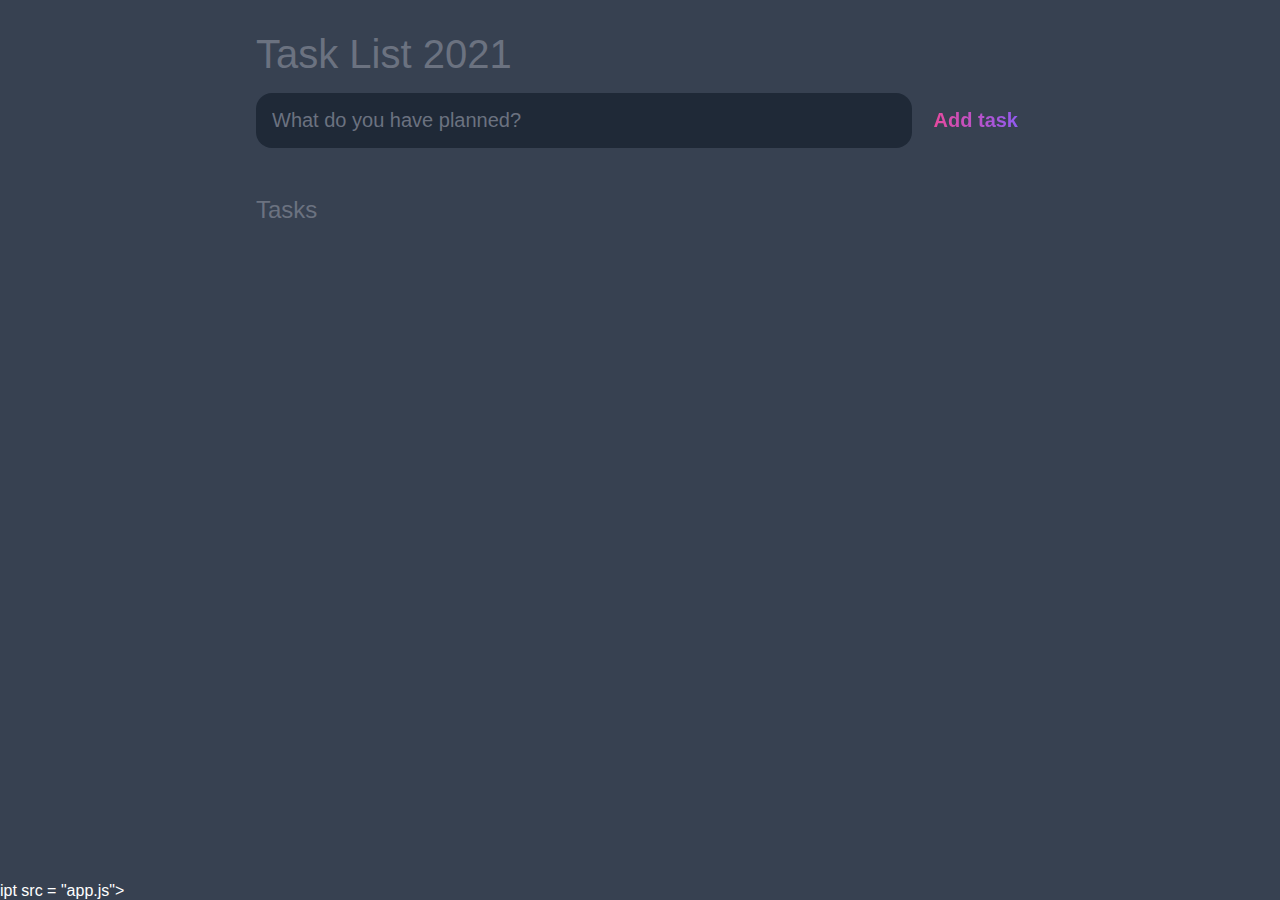
==== timer2/main/index.html @ af76790f "First Commit" ====
<!DOCTYPE html>
<html lang="en">
<head	<meta charset="UTF-8">
	<meta http-equiv="X-UA-Compatible" content="IE=edge">
	<meta name="viewport" content="width=device-width, initial-scale=1.0">
	<title>Task List 2021</title>

	<link rel="stylesheet" href="style.css" />
</head>
<body>
	
	<header>
		<h1>Task List 2021</h1>
		<form id="new-task-form">
			<input 
				type="text" 
				name="new-task-input" 
				id="new-task-input" 
				placeholder="What do you have planned?" />
			<input 
				type="submit"
				id="new-task-submit" 
				value="Add task" />
		</form>
	</header>
	<main>
		<section class="task-list">
			<h2>Tasks</h2>

			<div id="tasks">

				<!-- <div class="task">
					<div class="content">
						<input 
							type="text" 
							class="text" 
							value="A new task"
							readonly>
					</div>
					<div class="actions">
						<button class="edit">Edit</button>
						<button class="delete">Delete</button>
					</div>
				</div> -->

			</div>
		</section>
	</main>

	<script src="main.js"></script>
ipt src = "app.js"></script>
</body>
</html>
---- timer2/main/style.css ----
:root {
	--dark: #374151;
	--darker: #1F2937;
	--darkest: #111827;
	--grey: #6B7280;
	--pink: #EC4899;
	--purple: #8B5CF6;
	--light: #EEE;
}

* {
	margin: 0;
	box-sizing: border-box;
	font-family: "Fira sans", sans-serif;
}

body {
	display: flex;
	flex-direction: column;
	min-height: 100vh;
	color: #FFF;
	background-color: var(--dark);
}

header {
	padding: 2rem 1rem;
	max-width: 800px;
	width: 100%;
	margin: 0 auto;
}

header h1{ 
	font-size: 2.5rem;
	font-weight: 300;
	color: var(--grey);
	margin-bottom: 1rem;
}

#new-task-form {
	display: flex;;
}

input, button {
	appearance: none;
	border: none;
	outline: none;
	background: none;
}

#new-task-input {
	flex: 1 1 0%;
	background-color: var(--darker);
	padding: 1rem;
	border-radius: 1rem;
	margin-right: 1rem;
	color: var(--light);
	font-size: 1.25rem;
}

#new-task-input::placeholder {
	color: var(--grey);
}

#new-task-submit {
	color: var(--pink);
	font-size: 1.25rem;
	font-weight: 700;
	background-image: linear-gradient(to right, var(--pink), var(--purple));
	-webkit-background-clip: text;
	-webkit-text-fill-color: transparent;
	cursor: pointer;
	transition: 0.4s;
}

#new-task-submit:hover {
	opacity: 0.8;
}

#new-task-submit:active {
	opacity: 0.6;
}

main {
	flex: 1 1 0%;
	max-width: 800px;
	width: 100%;
	margin: 0 auto;
}

.task-list {
	padding: 1rem;
}

.task-list h2 {
	font-size: 1.5rem;
	font-weight: 300;
	color: var(--grey);
	margin-bottom: 1rem;
}

#tasks .task {
	display: flex;
	justify-content: space-between;
	background-color: var(--darkest);
	padding: 1rem;
	border-radius: 1rem;
	margin-bottom: 1rem;
}

.task .content {
	flex: 1 1 0%;
}

.task .content .text {
	color: var(--light);
	font-size: 1.125rem;
	width: 100%;
	display: block;
	transition: 0.4s;
}

.task .content .text:not(:read-only) {
	color: var(--pink);
}

.task .actions {
	display: flex;
	margin: 0 -0.5rem;
}

.task .actions button {
	cursor: pointer;
	margin: 0 0.5rem;
	font-size: 1.125rem;
	font-weight: 700;
	text-transform: uppercase;
	transition: 0.4s;
}

.task .actions button:hover {
	opacity: 0.8;
}

.task .actions button:active {
	opacity: 0.6;
}

.task .actions .edit {
	background-image: linear-gradient(to right, var(--pink), var(--purple));
	-webkit-background-clip: text;
	-webkit-text-fill-color: transparent;
}

.task .actions .delete {
	color: crimson;
}
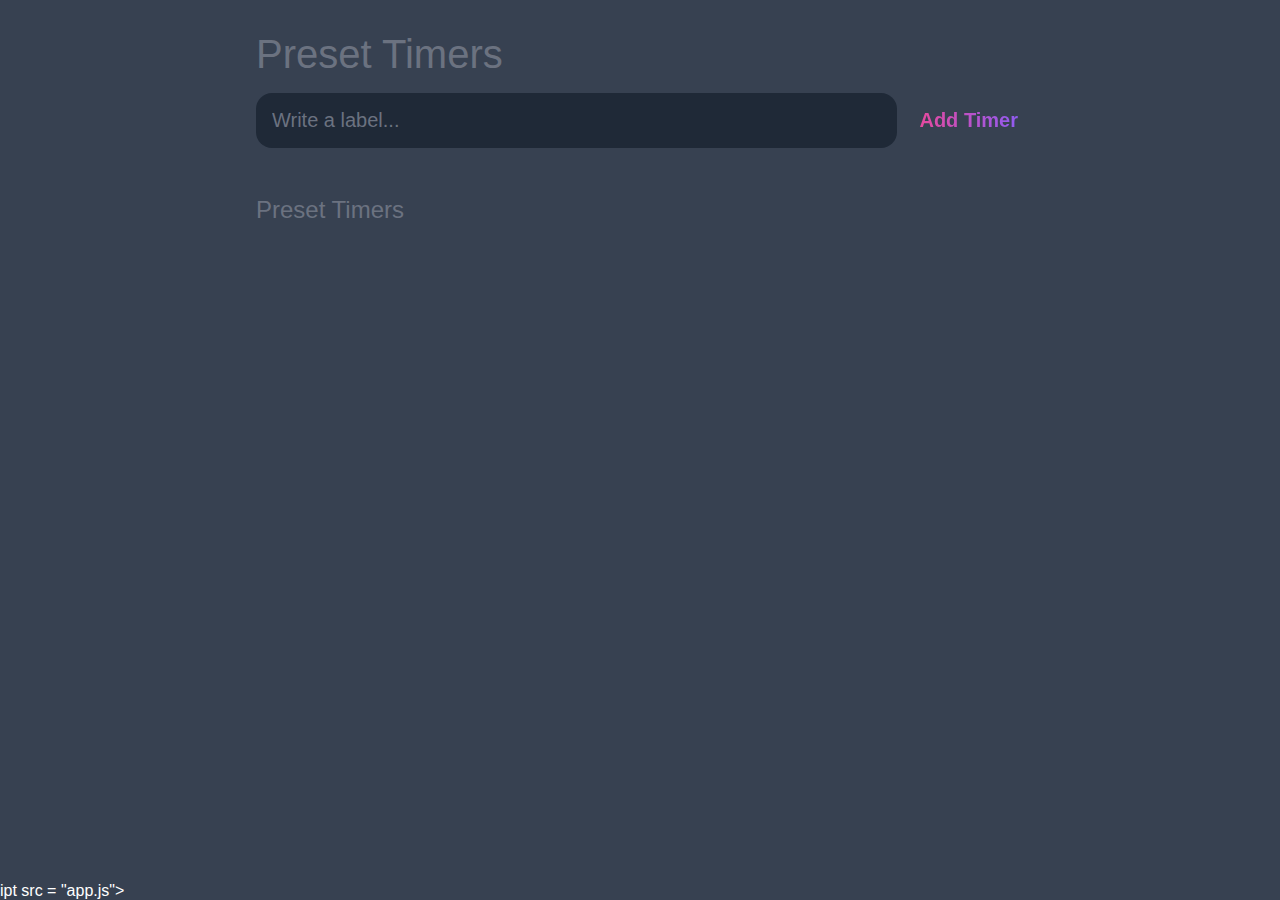
==== commit 5bf3624b: "small changes" ====
--- a/timer2/main/index.html
+++ b/timer2/main/index.html
@@ -10,22 +10,22 @@
 <body>
 	
 	<header>
-		<h1>Task List 2021</h1>
+		<h1>Preset Timers</h1>
 		<form id="new-task-form">
 			<input 
 				type="text" 
 				name="new-task-input" 
 				id="new-task-input" 
-				placeholder="What do you have planned?" />
+				placeholder="Write a label..." />
 			<input 
 				type="submit"
 				id="new-task-submit" 
-				value="Add task" />
+				value="Add Timer" />
 		</form>
 	</header>
 	<main>
 		<section class="task-list">
-			<h2>Tasks</h2>
+			<h2>Preset Timers</h2>
 
 			<div id="tasks">
 
--- a/timer2/main/style.css
+++ b/timer2/main/style.css
@@ -153,4 +153,8 @@
 
 .task .actions .delete {
 	color: crimson;
+}
+
+.time-input{
+	color: white;
 }